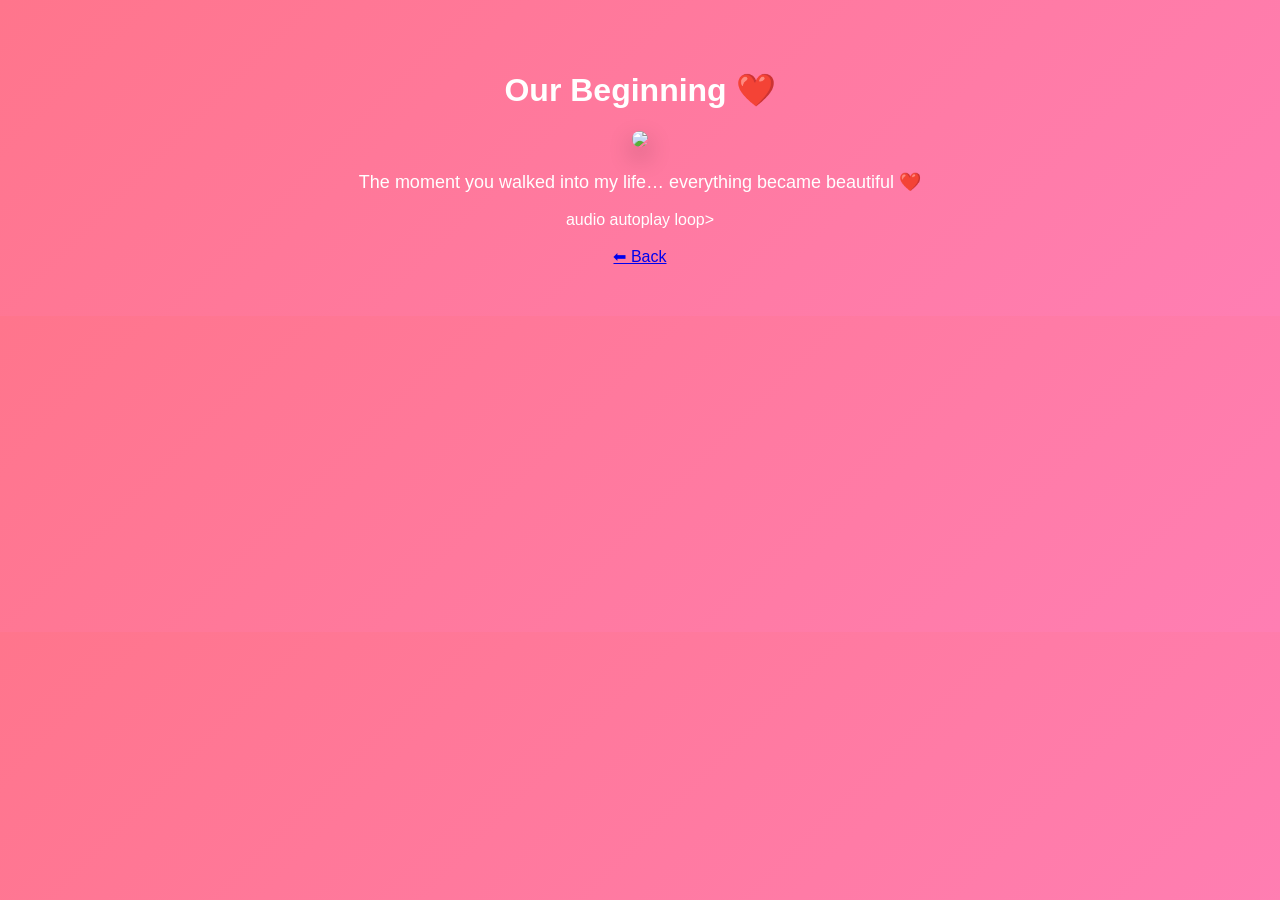
==== memory1.html @ 4b36a4e3 "Add HTML and CSS files for Kindred Souls project" ====
<!DOCTYPE html>
<html>
<head>
<link rel="stylesheet" href="style.css">
</head>

<body class="center">

<h1>Our Beginning ❤️</h1>

<img src="img1.jpg" class="photo">

<p class="caption">
The moment you walked into my life… everything became beautiful ❤️
</p>

audio autoplay loop>
  <source src="song1.mp3" type="audio/mpeg">
</audio>

<br><br>
<a href="birthday.html">⬅ Back</a>

</body>
</html>
---- style.css ----
body {
    margin: 0;
    font-family: 'Segoe UI', sans-serif;
    background: linear-gradient(135deg, #ff758c, #ff7eb3);
    color: white;
}

.center {
    text-align: center;
    padding: 50px;
}

.buttons button {
    padding: 15px 25px;
    font-size: 18px;
    margin: 10px;
    border-radius: 25px;
    border: none;
    cursor: pointer;
    background: white;
    color: #ff4b7d;
}

/* Heart animation */
.big-heart {
    font-size: 80px;
    animation: heartbeat 1s infinite;
}

@keyframes heartbeat {
    0% { transform: scale(1); }
    25% { transform: scale(1.2); }
    50% { transform: scale(1); }
}

/* Links */
.links a {
    display: block;
    margin: 15px;
    font-size: 22px;
    text-decoration: none;
    color: white;
}

/* Image */
.photo {
    width: 300px;
    border-radius: 20px;
    box-shadow: 0 10px 25px rgba(0,0,0,0.3);
}

.caption {
    margin-top: 20px;
    font-size: 18px;
}
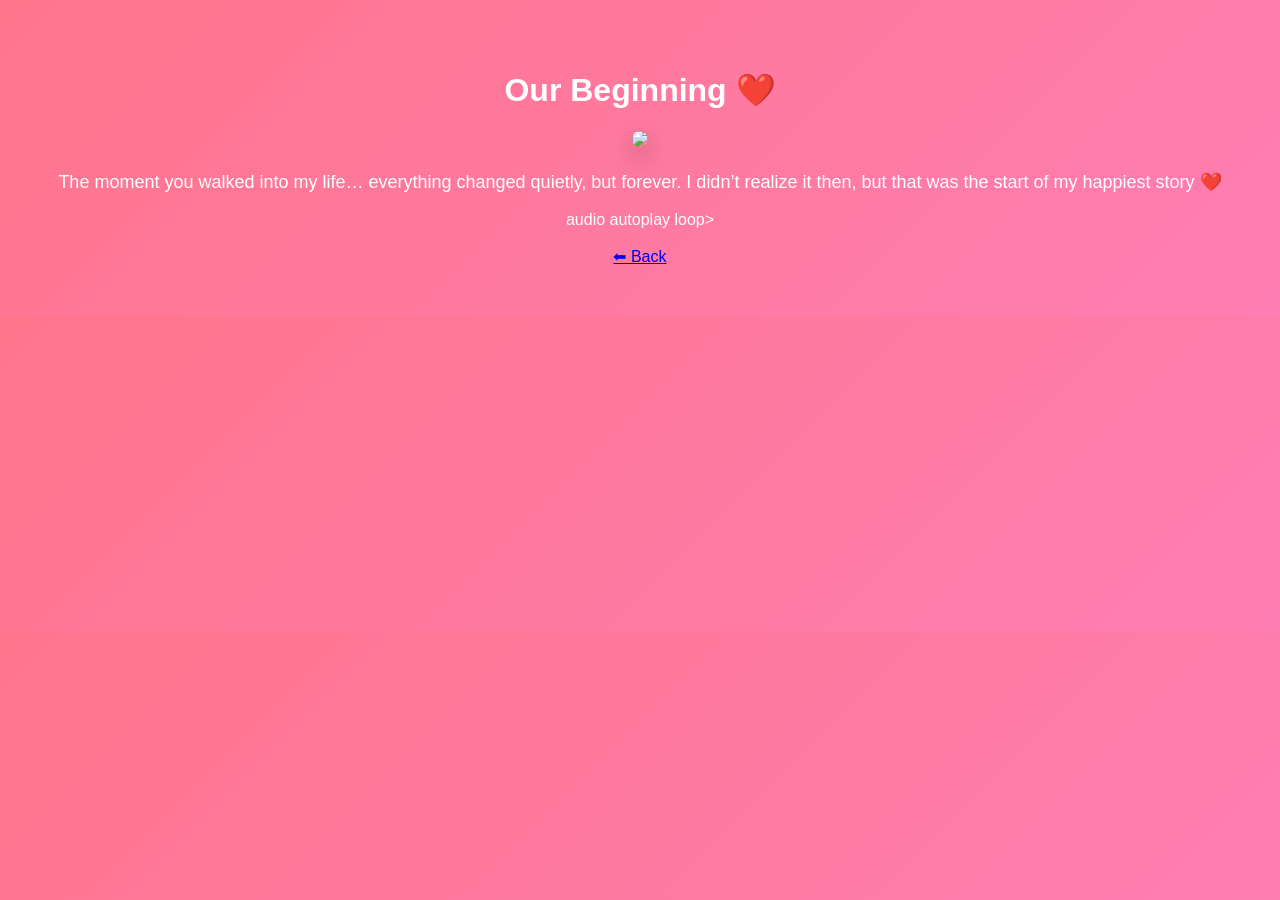
==== commit 38715641: "Update memory1.html" ====
--- a/memory1.html
+++ b/memory1.html
@@ -11,7 +11,8 @@
 <img src="img1.jpg" class="photo">
 
 <p class="caption">
-The moment you walked into my life… everything became beautiful ❤️
+The moment you walked into my life… everything changed quietly, but forever.
+I didn’t realize it then, but that was the start of my happiest story ❤️
 </p>
 
 audio autoplay loop>
